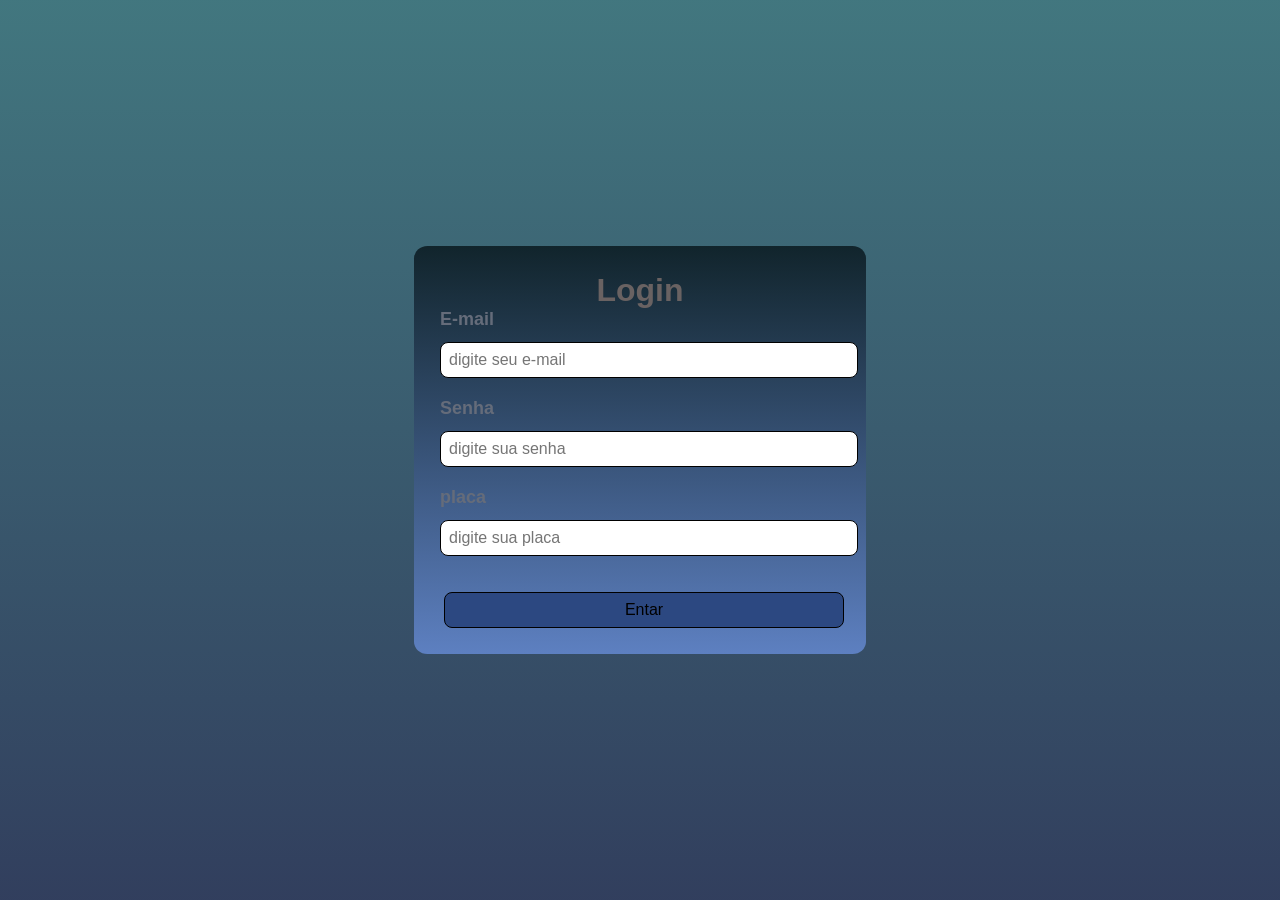
==== index.html @ 2c77ffdc "primeira alteração" ====
<!DOCTYPE html>
<html lang="en">
<head>
    <meta charset="UTF-8">
    <meta name="viewport" content="width=device-width, initial-scale=1.0">
    <title>Document</title>
    <link rel="stylesheet" href="./css/style.css">
    
</head>
<body>
    
   
    <div class="area-login">
    <h1 class="titulo">Login</h1>
    <div class="campo-grupo">
    <label for="email">E-mail</label>
    <input id="email" type="email"
        placeholder="digite seu e-mail">
        </div>

        <div class="campo-grupo">
    <label for="senha">Senha</label>
    <input id="senha" type="password"
        placeholder="digite sua senha">
        </div>
        <div class="campo-grupo">
    <label for="placa">placa</label>
    <input id="placa" type="text"
        placeholder="digite sua placa">
        </div>

    <button class="botao" onclick="fazerLogin()">Entar</button>   
    
    <p class="falso" id="notificacao"></p>
    <p class="paso" id="tp"></p>
    <p class="tupa" id="tu"></p>
    </div>
  
  
       
    <script src="scripit.js"></script>



</body>
</html>
---- css/style.css ----
*{
    margin: 0;
    padding: 0;
}
body{
      background:linear-gradient( rgba(23, 88, 98, 0.816),  rgba(3, 19, 57, 0.816) );
     display: flex;
    justify-content: center;
    align-items: center;
    height: 100vh;
    font-family:'Gill Sans', 'Gill Sans MT', Calibri, 'Trebuchet MS', sans-serif;
    border-radius: 12px;
}

.area-login{
    background:linear-gradient( rgba(7, 21, 27, 0.816), rgba(102, 139, 213, 0.816) );
    width: 100%;
    width: 400px;
    padding: 2%;
    border-radius: 3%;
   
}
   




.campo-grupo {
    display: flex;
    flex-direction: column;
    margin-bottom: 5%; 
}



.campo-grupo label {
    margin-bottom: -1%;
    font-size: 18px;
    font-weight: bold;
    color:  rgb(101, 108, 122);;

}

.falso{
    color:rgb(255, 0, 0);
}
.paso{
    color: green;
}
.tupa{
    color: red;
}


input,button{
    width: 100%;
    padding: 2%;
    margin-top: 4%;
    border: 1px solid #000000;
    border-radius: 8px;
    font-size: 16px;
   
}
.titulo{
   display: flex;
   justify-content: center;
   color: rgb(105, 98, 98);
}
.campo{
    display: flex;
    align-items: center;
    color: #817b7b;
  
}
p{
    font-size: 20px;
    color: #817b7b;
}
button{
    margin-left: 1%;
    background-color:  rgb(44, 72, 129);
   
}
.botao:hover{
    transition: 0.3s;
    background-color:rgb(9, 58, 204);
}


.vdd{
    color:rgb(255, 0, 0);
    font-family:Arial, Helvetica, sans-serif;
}
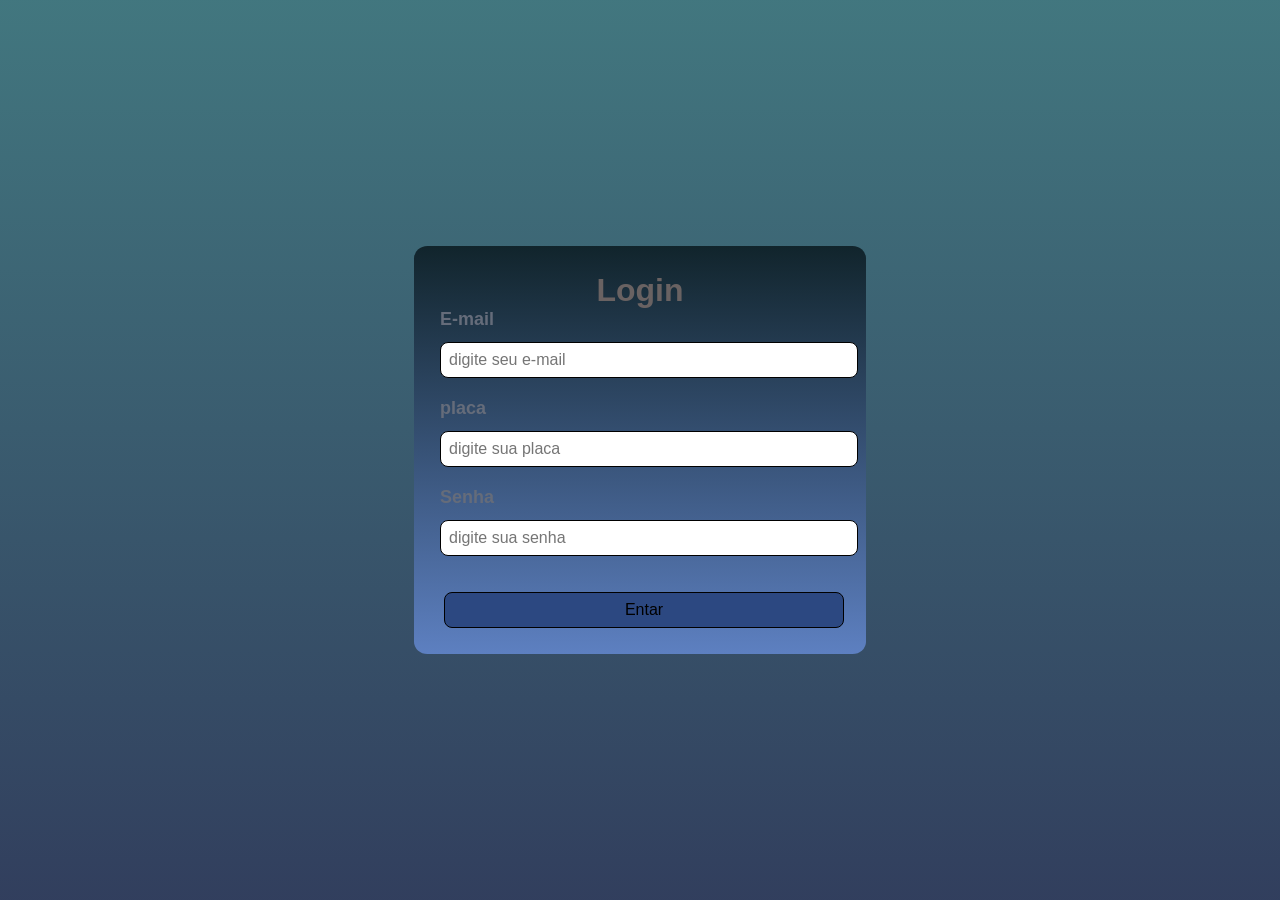
==== commit 4bac66df: "corrigindo o Java Scritp" ====
--- a/index.html
+++ b/index.html
@@ -19,14 +19,15 @@
         </div>
 
         <div class="campo-grupo">
+    <label for="placa">placa</label>
+    <input id="placa" type="text"
+        placeholder="digite sua placa">
+        </div>
+
+         <div class="campo-grupo">
     <label for="senha">Senha</label>
     <input id="senha" type="password"
         placeholder="digite sua senha">
-        </div>
-        <div class="campo-grupo">
-    <label for="placa">placa</label>
-    <input id="placa" type="text"
-        placeholder="digite sua placa">
         </div>
 
     <button class="botao" onclick="fazerLogin()">Entar</button>   
@@ -38,7 +39,7 @@
   
   
        
-    <script src="scripit.js"></script>
+    <script src="login.js"></script>
 
 
 
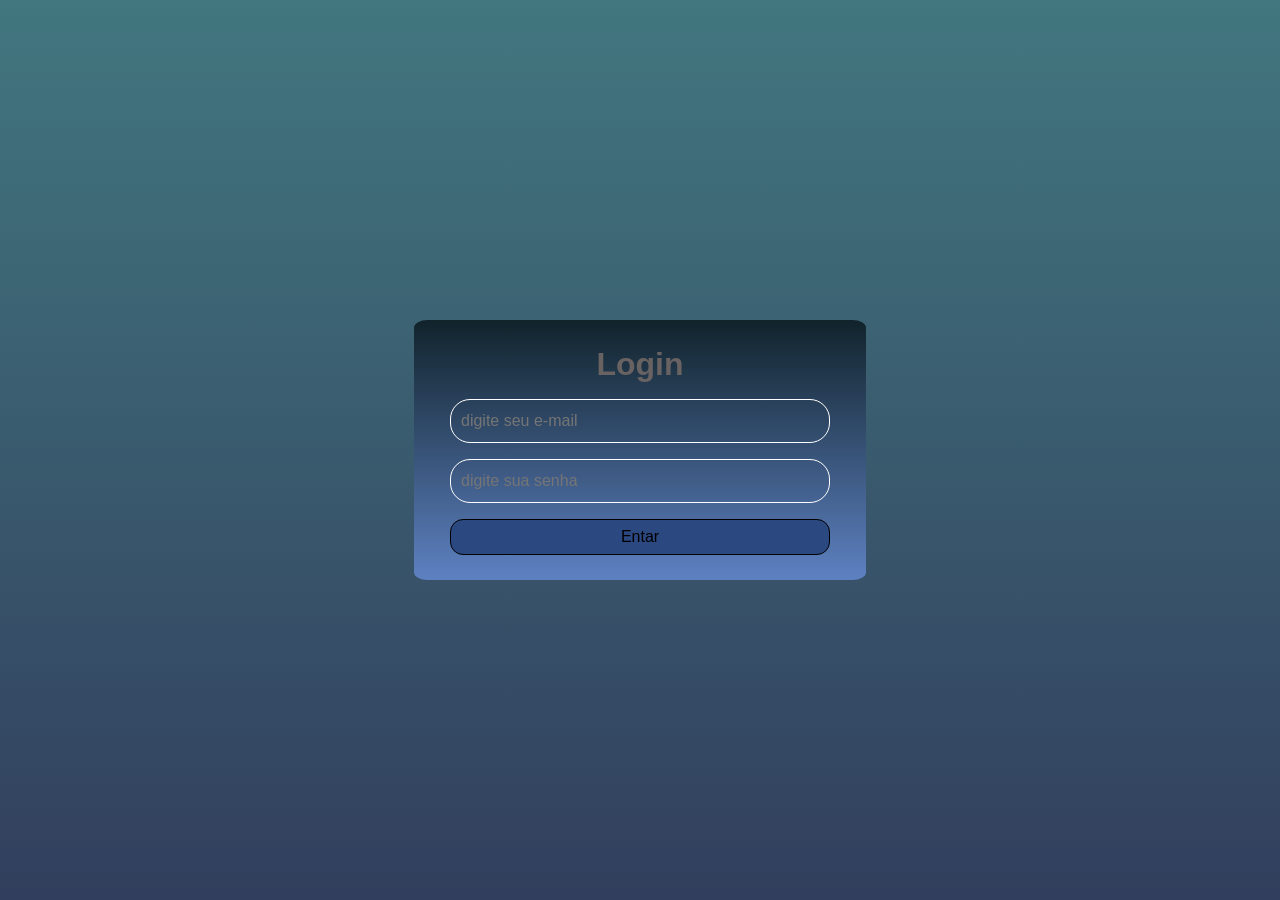
==== commit bca6539c: "modificando os espaços" ====
--- a/index.html
+++ b/index.html
@@ -13,20 +13,12 @@
     <div class="area-login">
     <h1 class="titulo">Login</h1>
     <div class="campo-grupo">
-    <label for="email">E-mail</label>
-    <input id="email" type="email"
+    <input id="email" class="campos" type="email"
         placeholder="digite seu e-mail">
         </div>
 
-        <div class="campo-grupo">
-    <label for="placa">placa</label>
-    <input id="placa" type="text"
-        placeholder="digite sua placa">
-        </div>
-
          <div class="campo-grupo">
-    <label for="senha">Senha</label>
-    <input id="senha" type="password"
+    <input id="senha" class="campos" type="password"
         placeholder="digite sua senha">
         </div>
 
--- a/css/style.css
+++ b/css/style.css
@@ -20,25 +20,17 @@
     border-radius: 3%;
    
 }
-   
-
-
-
-
-.campo-grupo {
-    display: flex;
-    flex-direction: column;
-    margin-bottom: 5%; 
+.campos {
+    padding: 12px 10px;
+    border: 1px solid #ffff;
+    border-radius: 20px;
+    font-size: 16px;
+    outline: none;
+    background: transparent;
+    box-sizing: border-box;
 }
-
-
-
-.campo-grupo label {
-    margin-bottom: -1%;
-    font-size: 18px;
-    font-weight: bold;
-    color:  rgb(101, 108, 122);;
-
+.campos{
+    margin-left: 10px;
 }
 
 .falso{
@@ -53,7 +45,7 @@
 
 
 input,button{
-    width: 100%;
+    width: 95%;
     padding: 2%;
     margin-top: 4%;
     border: 1px solid #000000;
@@ -77,8 +69,10 @@
     color: #817b7b;
 }
 button{
-    margin-left: 1%;
+    margin-left: 10px;
+    border-radius: 13px;
     background-color:  rgb(44, 72, 129);
+    
    
 }
 .botao:hover{
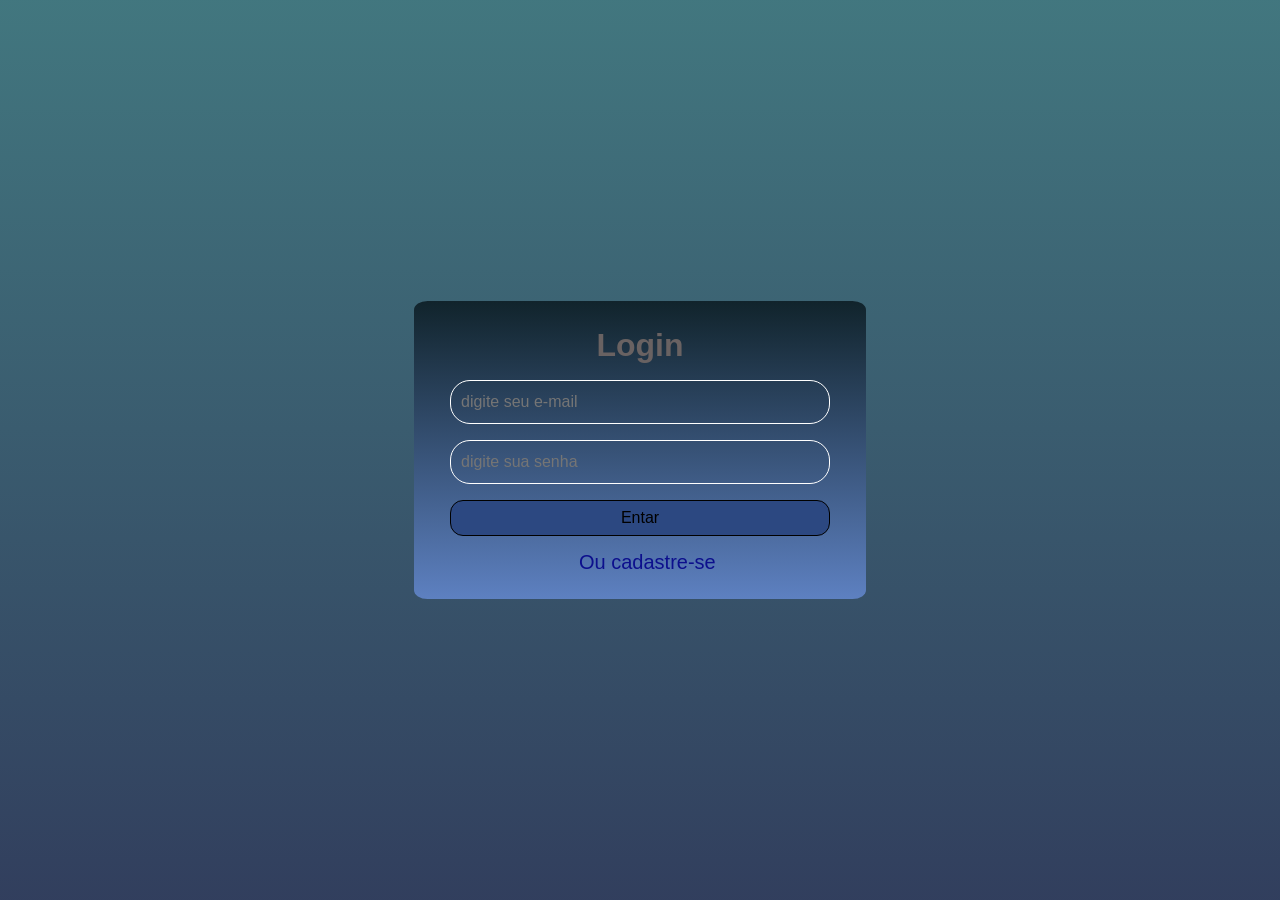
==== commit f8584789: "colocando outro caminho" ====
--- a/index.html
+++ b/index.html
@@ -22,8 +22,12 @@
         placeholder="digite sua senha">
         </div>
 
+        
     <button class="botao" onclick="fazerLogin()">Entar</button>   
-    
+            <div class="campo-grupo">
+               <a href="./formulario.html"><p class="inft">Ou cadastre-se</p></a>
+             </div>
+
     <p class="falso" id="notificacao"></p>
     <p class="paso" id="tp"></p>
     <p class="tupa" id="tu"></p>
--- a/css/style.css
+++ b/css/style.css
@@ -80,10 +80,19 @@
     background-color:rgb(9, 58, 204);
 }
 
-
 .vdd{
     color:rgb(255, 0, 0);
     font-family:Arial, Helvetica, sans-serif;
 }
+.inft{
+    color: rgba(5, 5, 137, 0.91);
+    margin-left: 139px;
+    margin-top: 15px;
+    font-size: 20px;
+   
+}
+a{
+    text-decoration: none;
+}
     
 
